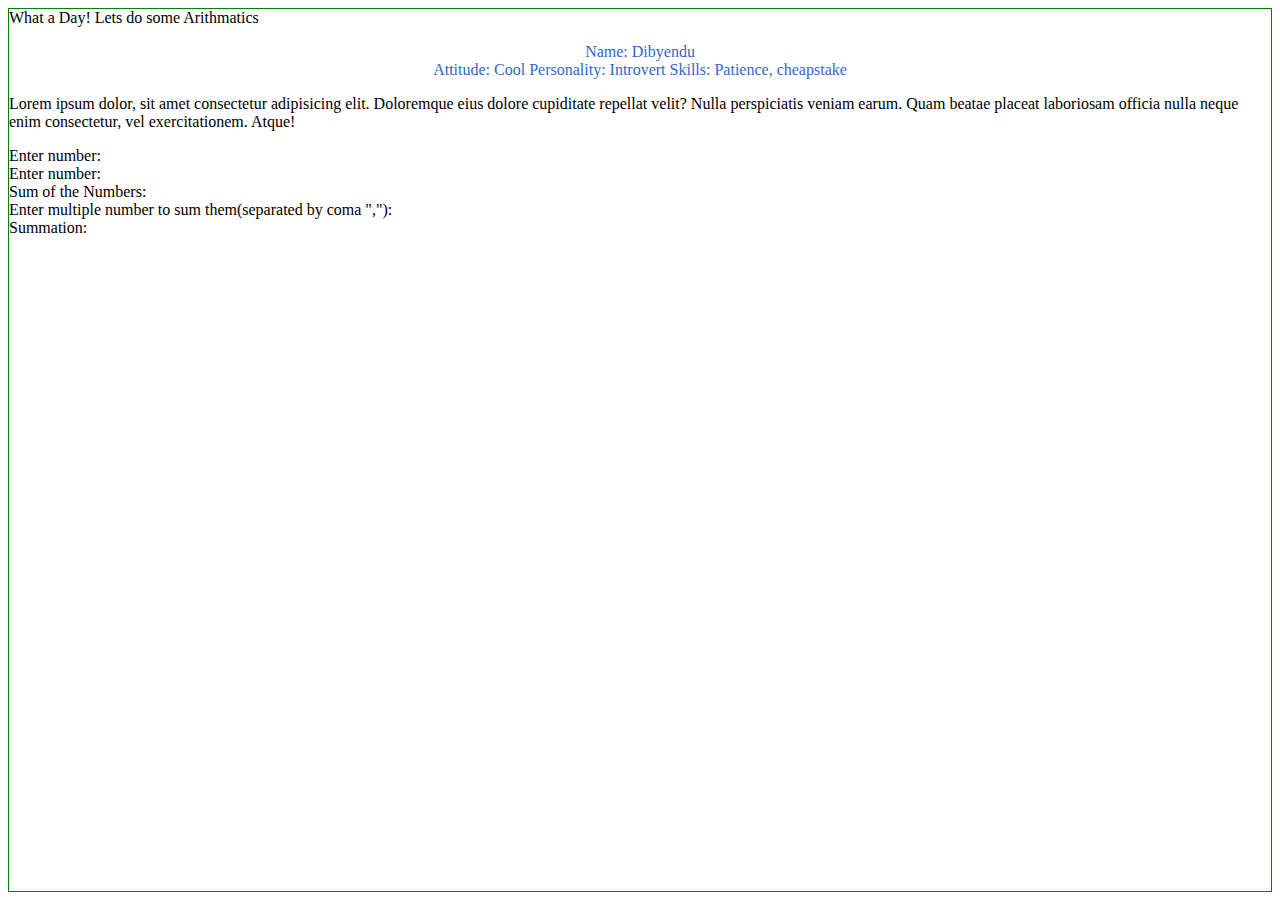
==== Index.html @ d9ae6312 "Add files via upload" ====
<html>

<head>
    <title>Pairing with Dibbs</title>
    <meta name="Learning HTML CSS3 and Javascript" description="HTML, CCS, CCS3, JS, Javascript">
    <script language="javascript" type="text/javascript" src="content.js"></script>
    <link type="text/CSS" rel="stylesheet" href="mystyles.css" media="all" />
</head>

<body>
    <p id=title1> Name: Dibyendu
        <br> Attitude: Cool Personality: Introvert Skills: Patience, cheapstake
    </p>
    <p>
        Lorem ipsum dolor, sit amet consectetur adipisicing elit. Doloremque eius dolore cupiditate repellat velit? Nulla perspiciatis veniam earum. Quam beatae placeat laboriosam officia nulla neque enim consectetur, vel exercitationem. Atque!
    </p>
    <div id=num1>
        Enter number:
        <br>Enter number:
        <br>Sum of the Numbers:
    </div>
    <div id="msum">
        Enter multiple number to sum them(separated by coma ","):
        <br>Summation:
    </div>
</body>

</html>
---- mystyles.css ----
#title1 {
    text-align: center;
    color: #3366cc;
}

body {
    position: relative;
    color: #000000;
    font-family: 'Lucida Sans';
    border: 1px solid green;
}
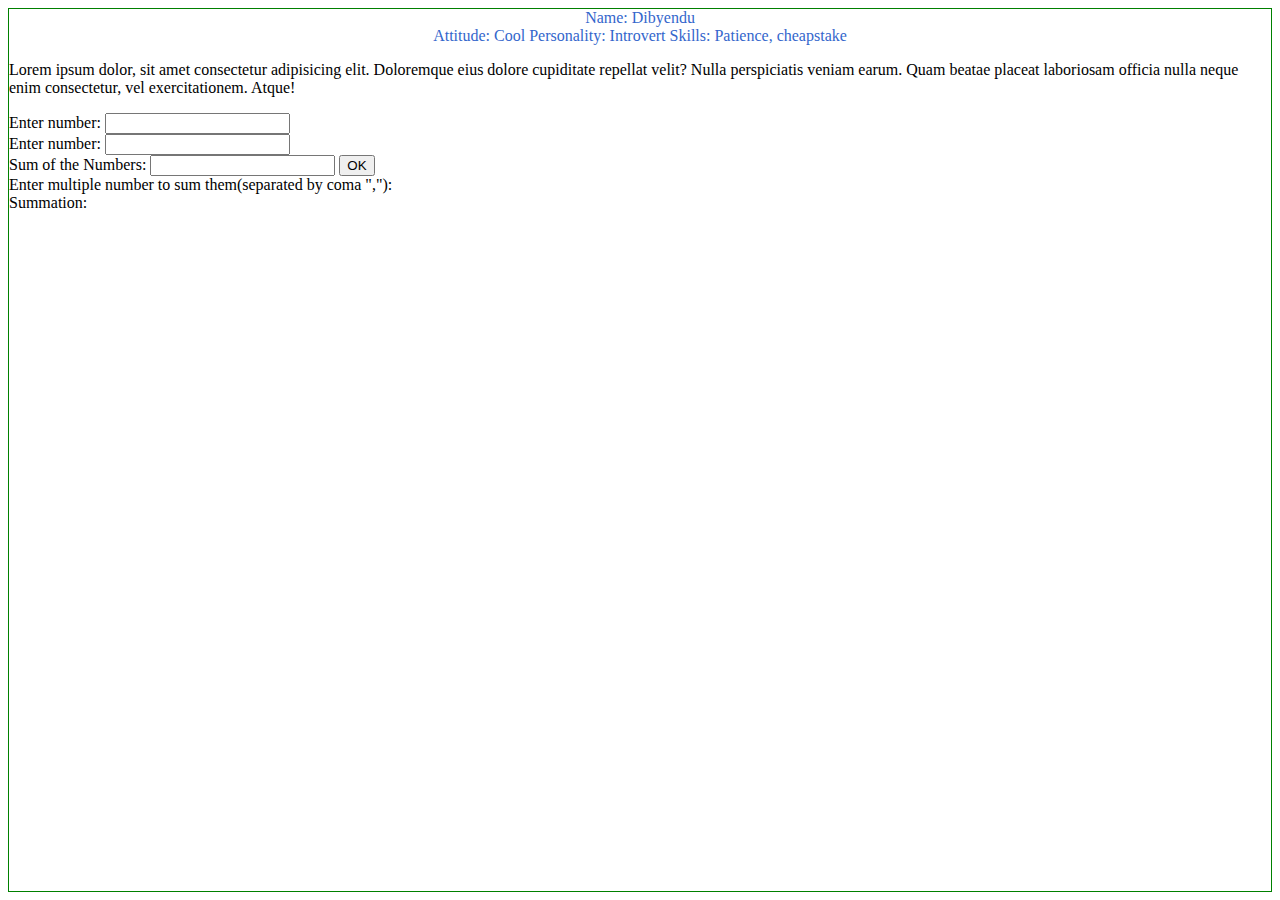
==== commit fdedaa10: "Add files via upload" ====
--- a/Index.html
+++ b/Index.html
@@ -16,8 +16,12 @@
     </p>
     <div id=num1>
         Enter number:
+        <input type="number" name="frst" maxlength="10" id="num1">
         <br>Enter number:
+        <input type="number" name="sec" maxlength="10" id="num2">
         <br>Sum of the Numbers:
+        <input type="text" readonly="readonly" name="sum" id="sum">
+        <input type="button" onclick="summation()" name="calc" value="OK">
     </div>
     <div id="msum">
         Enter multiple number to sum them(separated by coma ","):
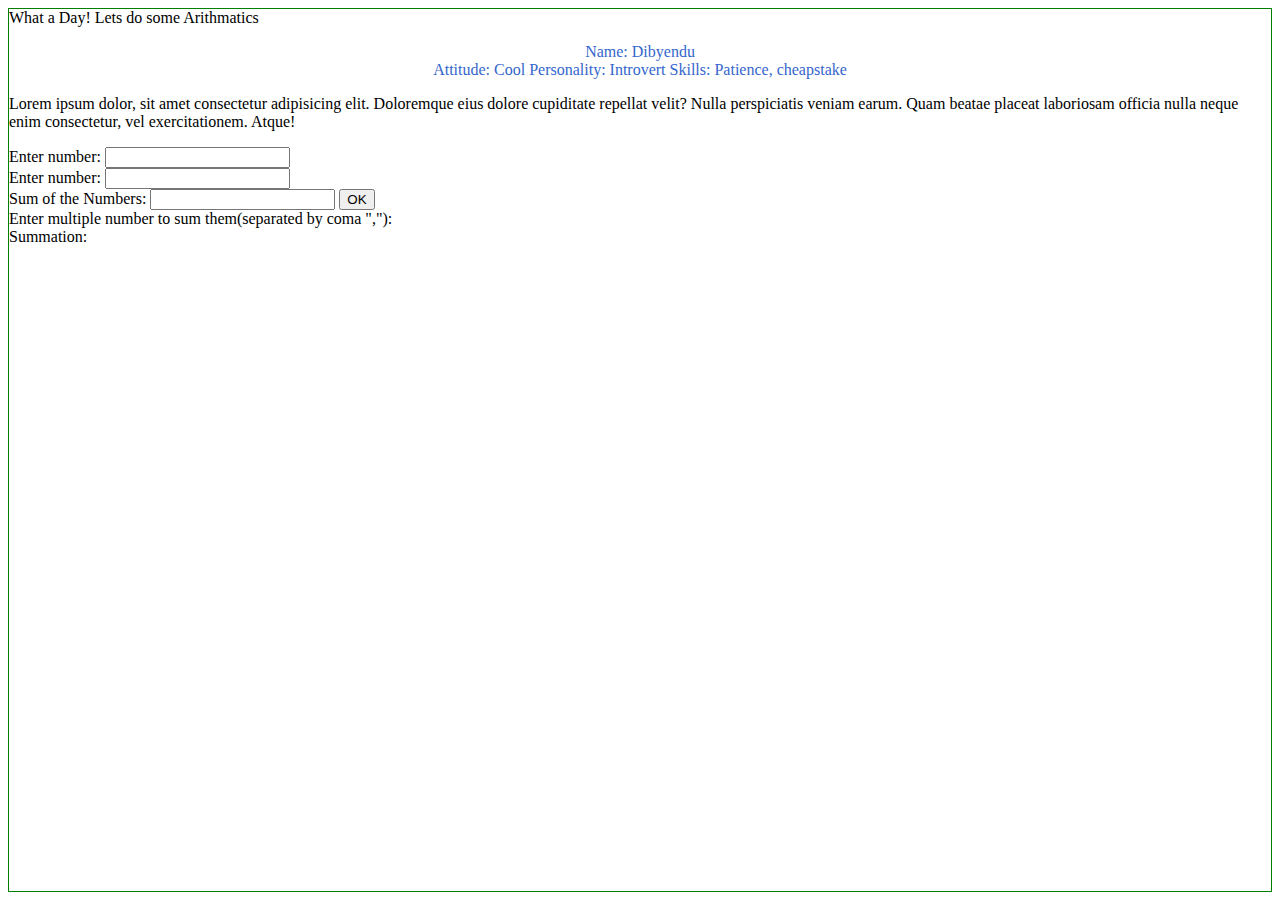
==== commit c9f47da7: "Add files via upload" ====
--- a/Index.html
+++ b/Index.html
@@ -3,25 +3,40 @@
 <head>
     <title>Pairing with Dibbs</title>
     <meta name="Learning HTML CSS3 and Javascript" description="HTML, CCS, CCS3, JS, Javascript">
-    <script language="javascript" type="text/javascript" src="content.js"></script>
     <link type="text/CSS" rel="stylesheet" href="mystyles.css" media="all" />
+    <script language="Javascript" type="text/Javascript" src="mycontent.js"></script>
+
 </head>
 
 <body>
+    <script>
+        function add() {
+            var a = document.getElementById("num1").value)
+        var b = document.getElementById("num2").value)
+        // // var c = parseFloat(a) + parseFloat(b);
+        // // document.getElementById("sum").value = c;
+        // var a = 10;
+        // var b = 34;
+        var c = 0;
+        c = a + b;
+        alert(c);
+        }
+    </script>
     <p id=title1> Name: Dibyendu
         <br> Attitude: Cool Personality: Introvert Skills: Patience, cheapstake
     </p>
     <p>
         Lorem ipsum dolor, sit amet consectetur adipisicing elit. Doloremque eius dolore cupiditate repellat velit? Nulla perspiciatis veniam earum. Quam beatae placeat laboriosam officia nulla neque enim consectetur, vel exercitationem. Atque!
     </p>
-    <div id=num1>
+    <div id=frm>
         Enter number:
         <input type="number" name="frst" maxlength="10" id="num1">
         <br>Enter number:
         <input type="number" name="sec" maxlength="10" id="num2">
         <br>Sum of the Numbers:
-        <input type="text" readonly="readonly" name="sum" id="sum">
-        <input type="button" onclick="summation()" name="calc" value="OK">
+        <input type="text" name="Calculate" id="sum">
+        <input type="button" onclick="add()" name="calc" value="OK">
+        <!-- <button onclick="add()">Calculate</button> -->
     </div>
     <div id="msum">
         Enter multiple number to sum them(separated by coma ","):
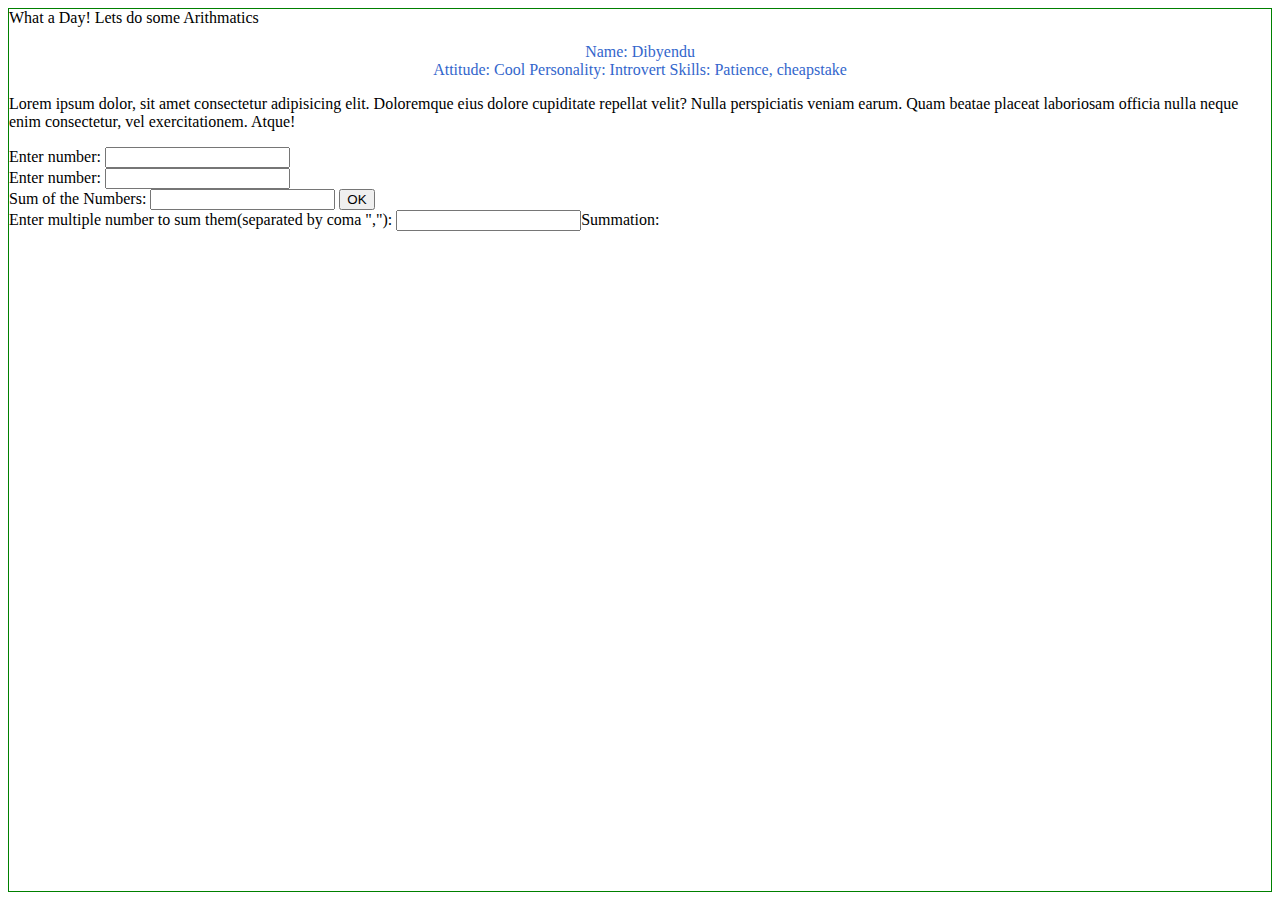
==== commit 695fe9de: "Add files via upload" ====
--- a/Index.html
+++ b/Index.html
@@ -5,24 +5,11 @@
     <meta name="Learning HTML CSS3 and Javascript" description="HTML, CCS, CCS3, JS, Javascript">
     <link type="text/CSS" rel="stylesheet" href="mystyles.css" media="all" />
     <script language="Javascript" type="text/Javascript" src="mycontent.js"></script>
-
+    <script language="Javascript" type="text/Javascript" src="myscript.js"></script>
 </head>
 
 <body>
-    <script>
-        function add() {
-            var a = document.getElementById("num1").value)
-        var b = document.getElementById("num2").value)
-        // // var c = parseFloat(a) + parseFloat(b);
-        // // document.getElementById("sum").value = c;
-        // var a = 10;
-        // var b = 34;
-        var c = 0;
-        c = a + b;
-        alert(c);
-        }
-    </script>
-    <p id=title1> Name: Dibyendu
+        <p id=title1> Name: Dibyendu
         <br> Attitude: Cool Personality: Introvert Skills: Patience, cheapstake
     </p>
     <p>
@@ -34,12 +21,13 @@
         <br>Enter number:
         <input type="number" name="sec" maxlength="10" id="num2">
         <br>Sum of the Numbers:
-        <input type="text" name="Calculate" id="sum">
+        <input type="text" readonly name="Calculate" id="sum">
         <input type="button" onclick="add()" name="calc" value="OK">
         <!-- <button onclick="add()">Calculate</button> -->
     </div>
     <div id="msum">
         Enter multiple number to sum them(separated by coma ","):
+        <input type
         <br>Summation:
     </div>
 </body>
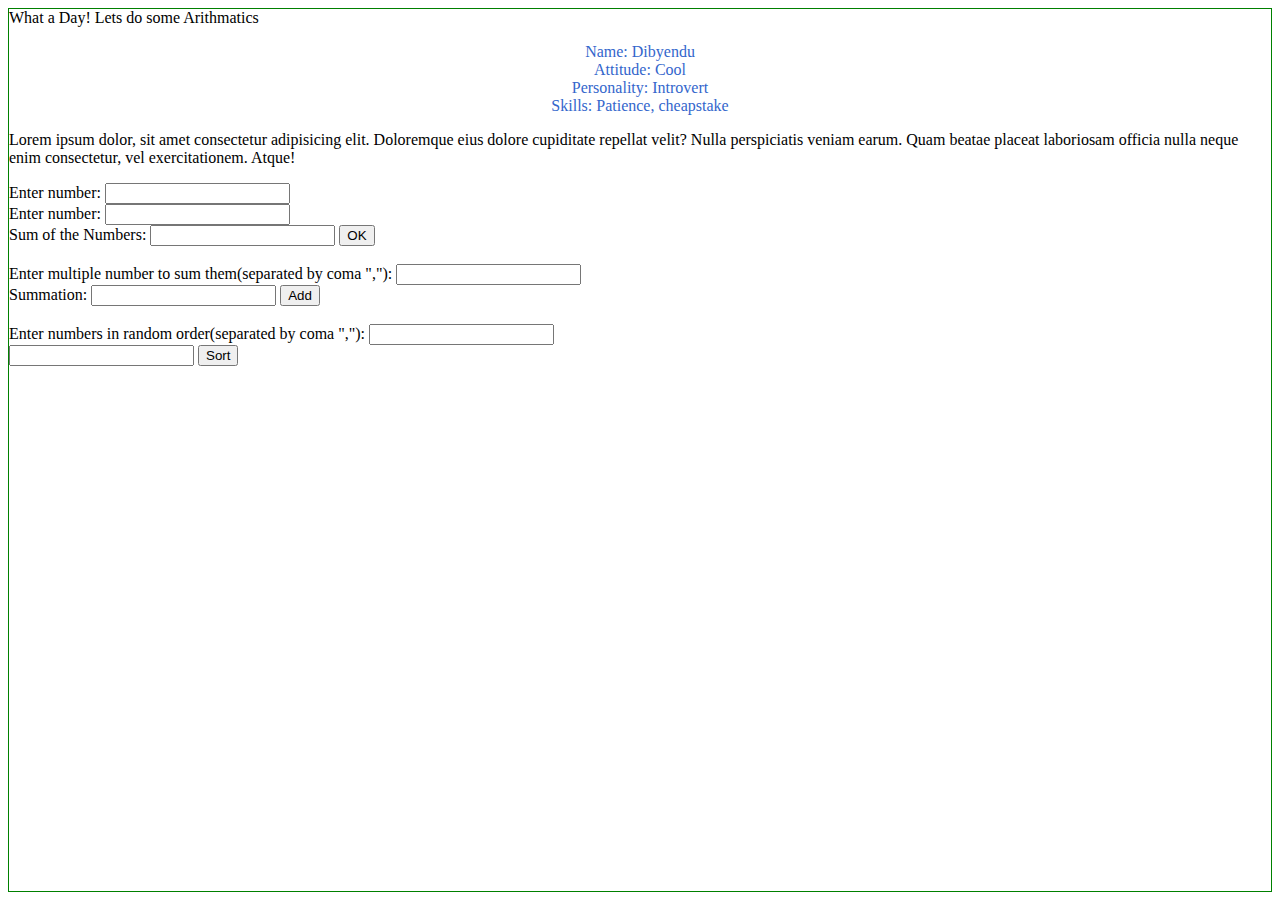
==== commit 4315aa35: "Add files via upload" ====
--- a/Index.html
+++ b/Index.html
@@ -9,13 +9,17 @@
 </head>
 
 <body>
-        <p id=title1> Name: Dibyendu
-        <br> Attitude: Cool Personality: Introvert Skills: Patience, cheapstake
+    <p id=title1> Name: Dibyendu
+        <br> Attitude: Cool
+        <br>Personality: Introvert
+        <br>Skills: Patience, cheapstake
     </p>
     <p>
         Lorem ipsum dolor, sit amet consectetur adipisicing elit. Doloremque eius dolore cupiditate repellat velit? Nulla perspiciatis veniam earum. Quam beatae placeat laboriosam officia nulla neque enim consectetur, vel exercitationem. Atque!
     </p>
+
     <div id=frm>
+        <!-- this is to add 2 numbers -->
         Enter number:
         <input type="number" name="frst" maxlength="10" id="num1">
         <br>Enter number:
@@ -23,12 +27,27 @@
         <br>Sum of the Numbers:
         <input type="text" readonly name="Calculate" id="sum">
         <input type="button" onclick="add()" name="calc" value="OK">
-        <!-- <button onclick="add()">Calculate</button> -->
+        <br><br>
     </div>
+
     <div id="msum">
+        <!-- this is to add multiple numbers seperated by coma -->
         Enter multiple number to sum them(separated by coma ","):
-        <input type
+        <input type=text name="allnms" id="nms">
         <br>Summation:
+        <input type="text" readonly name="tot1" id="tot1">
+        <input type="button" onclick="mltadd()" name="MultiAdd" value="Add">
+        <br><br>
+    </div>
+
+    <div id="srt">
+        <!-- this is to sort numbers in asceding order -->
+        Enter numbers in random order(separated by coma ","):
+        <input type="text" name="rand" id="rand">
+        <br>
+        <input type="text" name="asc" id="asc">
+        <input type="button" onclick="sort()" name="sort" value="Sort">
+        <br><br>
     </div>
 </body>
 
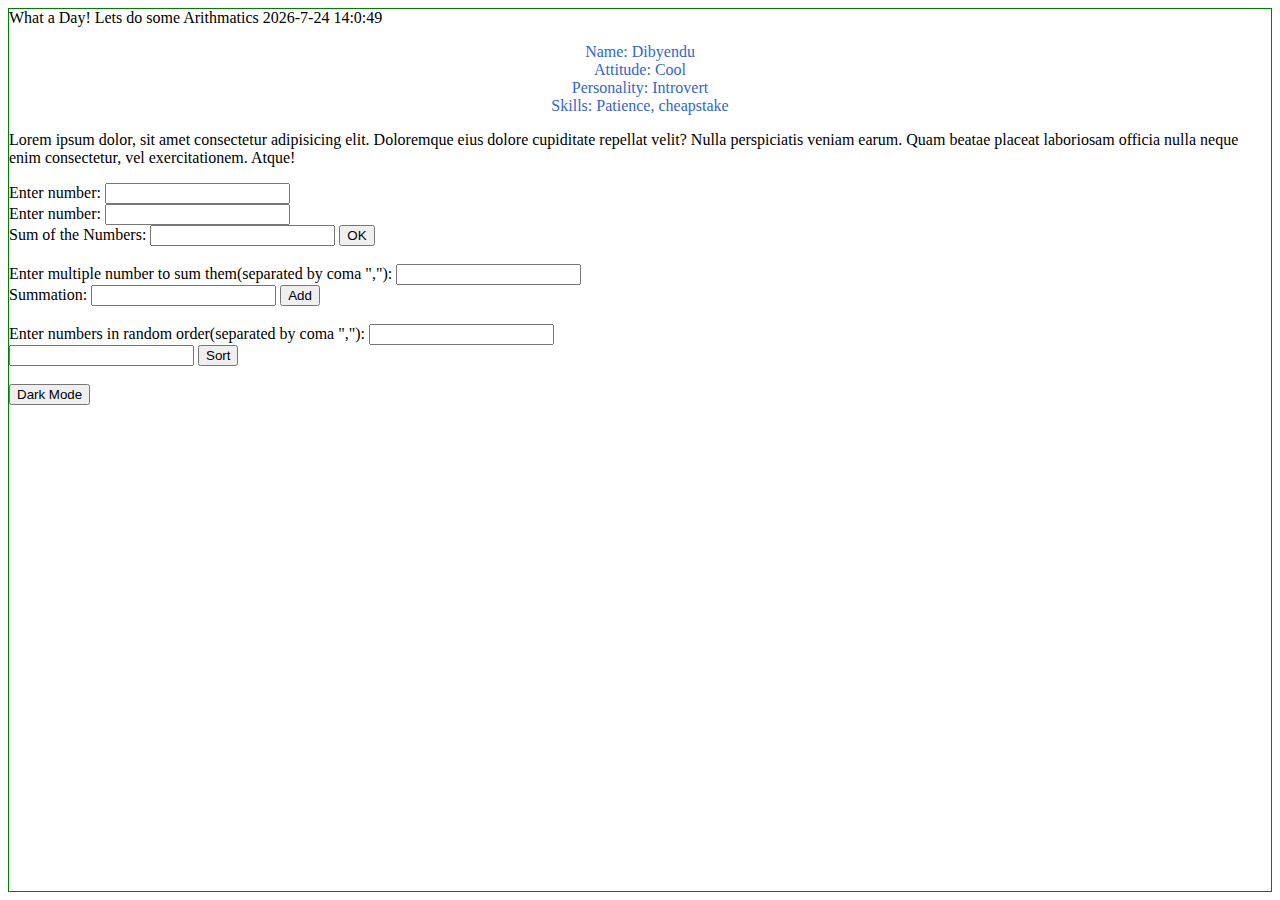
==== commit 8ed1cfae: "Add files via upload" ====
--- a/Index.html
+++ b/Index.html
@@ -8,12 +8,22 @@
     <script language="Javascript" type="text/Javascript" src="myscript.js"></script>
 </head>
 
-<body>
+<body id="bdy">
+    <script>
+        //var today = new Date();
+        //var time = today.getHours() + ":" + today.getMinutes() + ":" + today.getSeconds();
+        var today = new Date();
+        var date = today.getFullYear() + '-' + (today.getMonth() + 1) + '-' + today.getDate();
+        var time = today.getHours() + ":" + today.getMinutes() + ":" + today.getSeconds();
+        var dateTime = date + ' ' + time;
+        document.write(dateTime);
+    </script>
     <p id=title1> Name: Dibyendu
         <br> Attitude: Cool
         <br>Personality: Introvert
         <br>Skills: Patience, cheapstake
     </p>
+    <p></p>
     <p>
         Lorem ipsum dolor, sit amet consectetur adipisicing elit. Doloremque eius dolore cupiditate repellat velit? Nulla perspiciatis veniam earum. Quam beatae placeat laboriosam officia nulla neque enim consectetur, vel exercitationem. Atque!
     </p>
@@ -48,6 +58,7 @@
         <input type="text" name="asc" id="asc">
         <input type="button" onclick="sort()" name="sort" value="Sort">
         <br><br>
+        <button type="button" onclick="darkmode()">Dark Mode</button>
     </div>
 </body>
 
